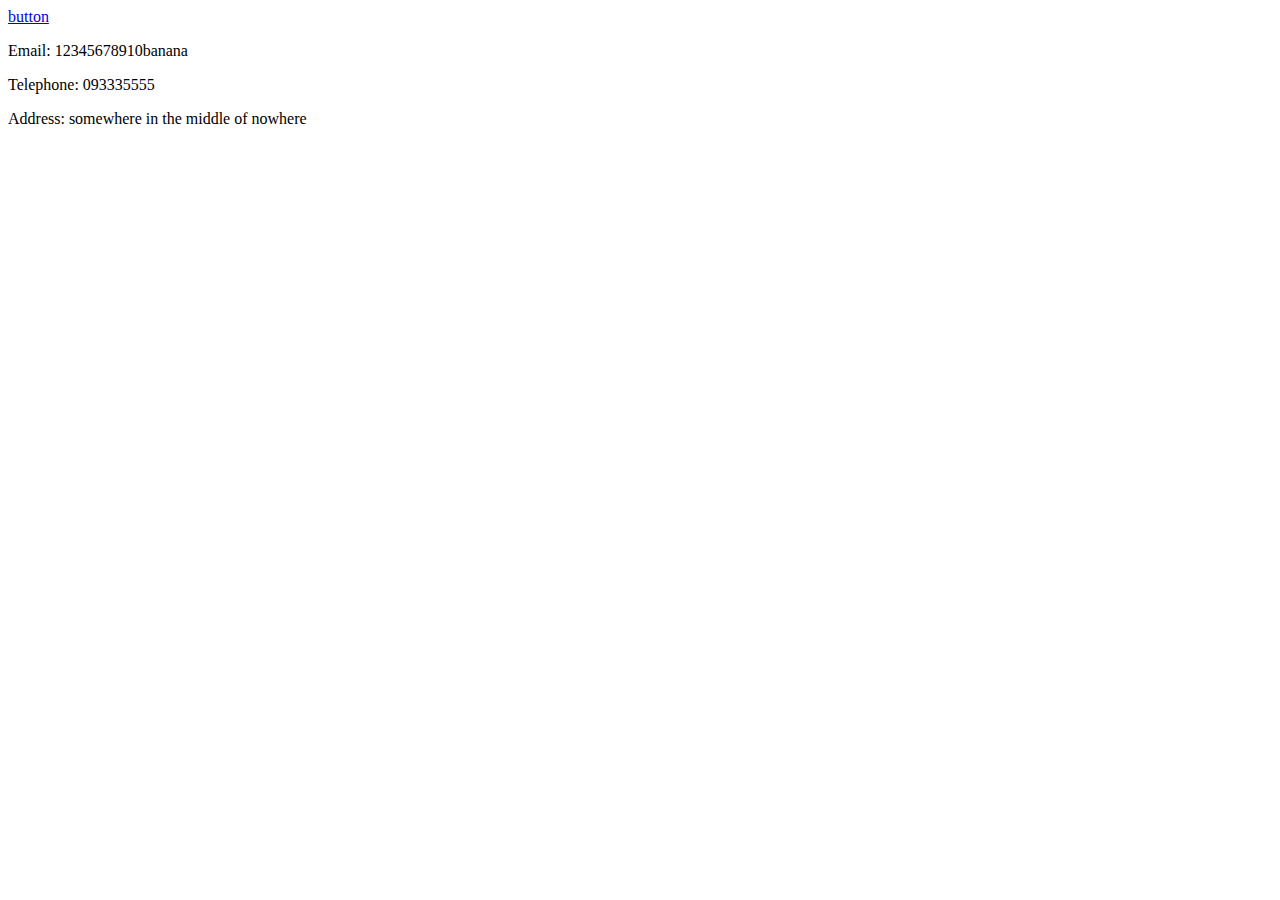
==== index.html @ 4ea35f47 "Create index.html" ====
<html>
  <head>
    <title>main page page home</title>
    <link rel="stylesheet" href="style.css"/>
  </head>
    <body>
      <header>
        <a href="second page.html">button</a>
      </header>
      <main>
        
      </main>
      <footer>
        <p>Email: 12345678910banana</p>
        <p>Telephone: 093335555</p>
        <p>Address: somewhere in the middle of nowhere</p>
      </footer>
    </body>
</html>
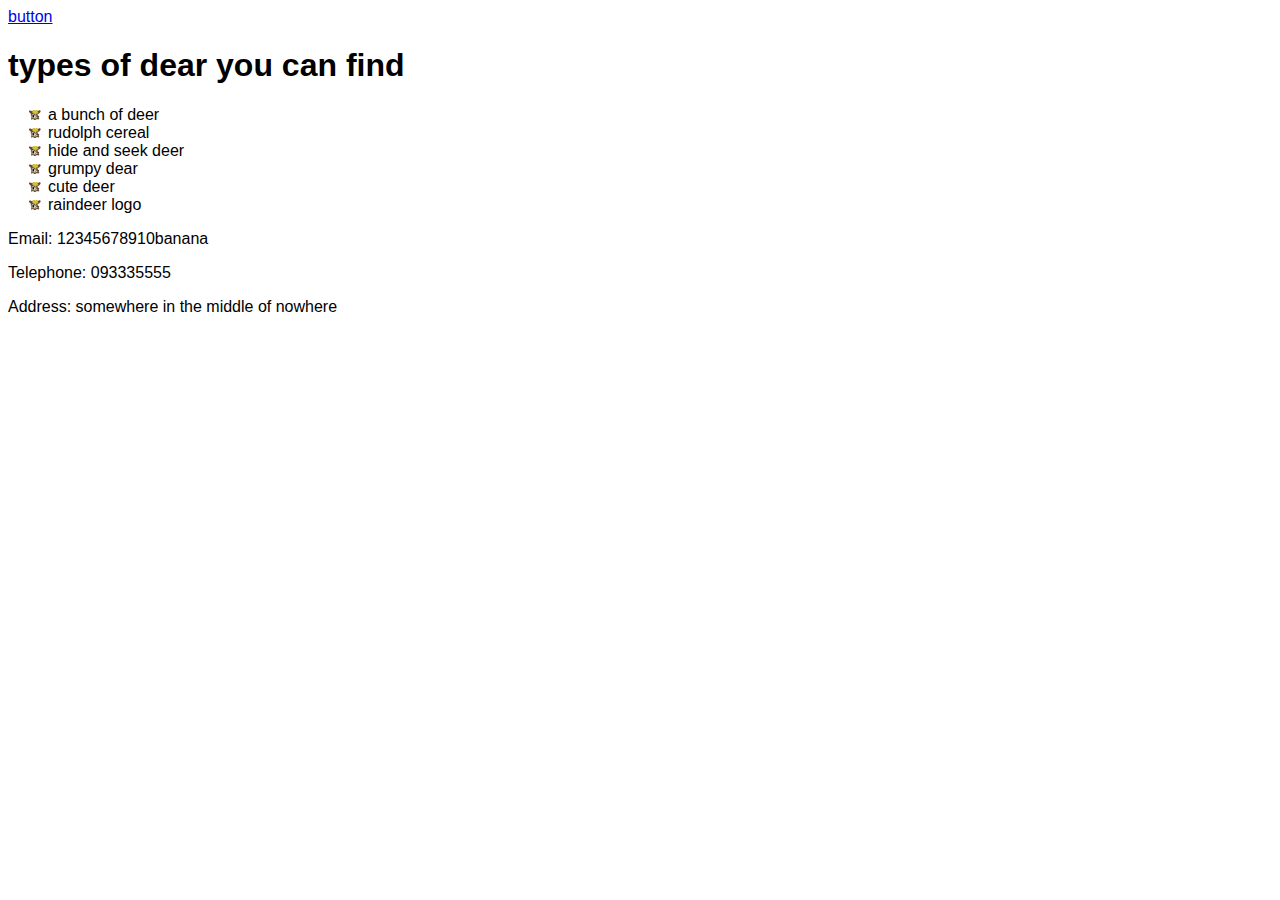
==== commit 20d20e72: "version1" ====
--- a/index.html
+++ b/index.html
@@ -5,10 +5,18 @@
   </head>
     <body>
       <header>
-        <a href="second page.html">button</a>
+        <a href="second_page.html">button</a>
       </header>
       <main>
-        
+        <h1>types of dear you can find</h1>
+        <ul>
+          <li>a bunch of deer</li>
+          <li>rudolph cereal</li>
+          <li>hide and seek deer</li>
+          <li>grumpy dear</li>
+          <li>cute deer</li>
+          <li>raindeer logo</li>
+        </ul>
       </main>
       <footer>
         <p>Email: 12345678910banana</p>
--- a/style.css
+++ b/style.css
@@ -0,0 +1,6 @@
+body{
+  font-family: sans-serif;
+}
+ul{
+  list-style: url("deerraindeerrudolph/Group 1.svg")
+}